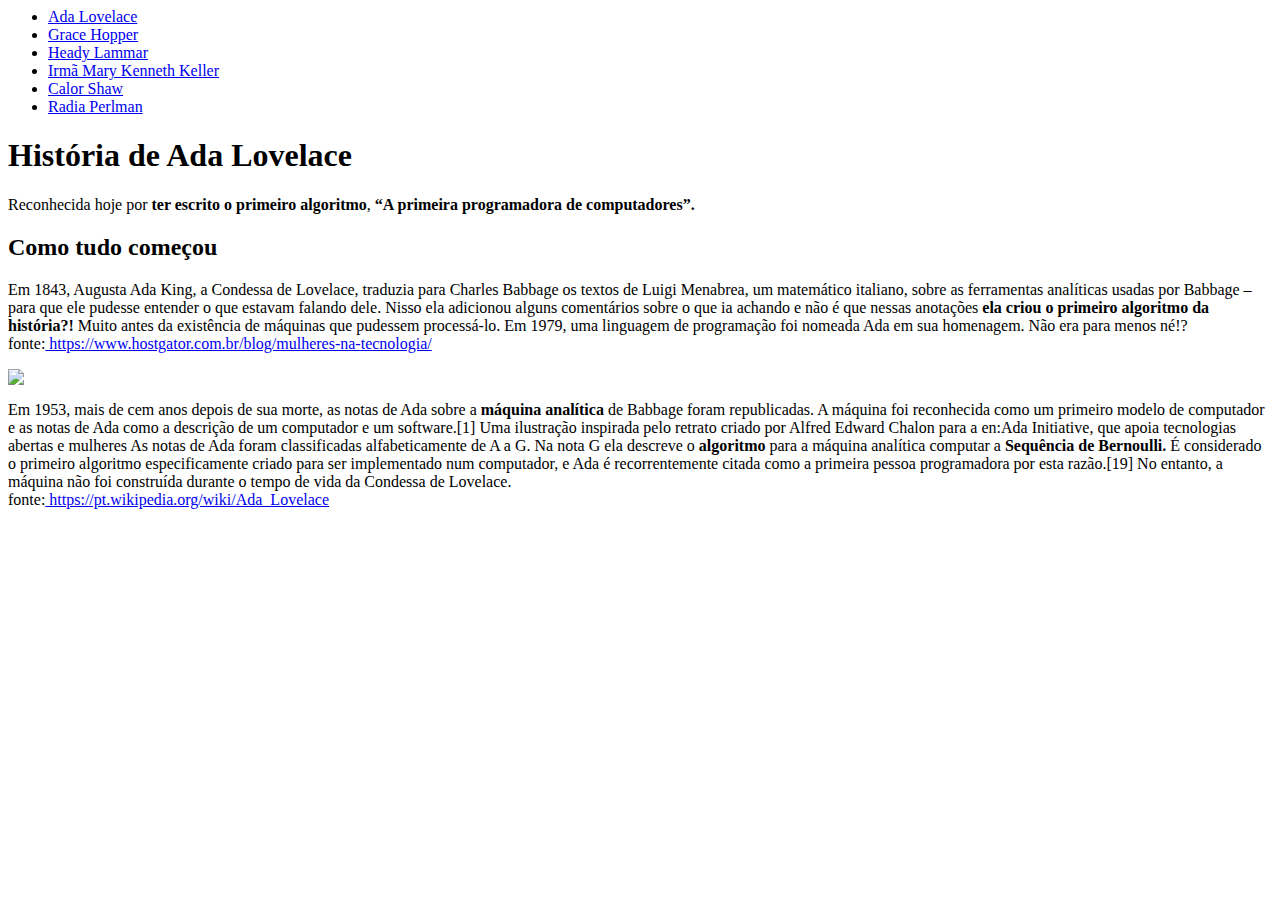
==== ada.html @ e27aa8f9 "Commit Html inicial" ====
<html> 
<head>
<title>Ada Lovelace</title>
</head>
<body> 
	<ul>
		<li><a href="ada.html">Ada Lovelace</a></li>
		<li><a href="grace.html">Grace Hopper</a></li> 
		<li><a href="hedy.html">Heady Lammar</a></li>
		<li><a href="irma.html">Irmã Mary Kenneth Keller</a></li>
		<li><a href="carol.html">Calor Shaw</a></li>
		<li><a href="radia.html">Radia Perlman</a></li>
	</ul>
		
		
<h1>História de Ada Lovelace</h1>
	<p> <p> Reconhecida hoje por <strong>ter escrito o primeiro algoritmo</strong>,
	<strong>“A primeira programadora de computadores”.</strong></p> 
	</p>

<h2>Como tudo começou</h2>
	<p> Em 1843, Augusta Ada King, a Condessa de Lovelace, traduzia para Charles Babbage os textos de Luigi Menabrea, um matemático italiano, sobre as 
	ferramentas analíticas usadas por Babbage – para que ele pudesse entender o que estavam falando dele. Nisso ela adicionou alguns comentários sobre o que ia 
	achando e não é que nessas anotações <strong>ela criou o primeiro algoritmo da história?!</strong> Muito antes da existência de máquinas que pudessem processá-lo. Em 1979, uma 
	linguagem de programação foi nomeada Ada em sua homenagem. Não era para menos né!? 
	</br>fonte:<a href=https://www.hostgator.com.br/blog/mulheres-na-tecnologia/> https://www.hostgator.com.br/blog/mulheres-na-tecnologia/</a>
	</p>
	<img src="https://upload.wikimedia.org/wikipedia/commons/thumb/0/0f/Ada_lovelace.jpg/200px-Ada_lovelace.jpg">
	<p>Em 1953, mais de cem anos depois de sua morte, as notas de Ada sobre a <strong>máquina analítica</strong> de Babbage foram republicadas. 
	A máquina foi reconhecida como um primeiro modelo de computador e as notas de Ada como a descrição de um computador e um software.[1]
	Uma ilustração inspirada pelo retrato criado por Alfred Edward Chalon para a en:Ada Initiative, que apoia tecnologias abertas e mulheres
	As notas de Ada foram classificadas alfabeticamente de A a G. Na nota G ela descreve o <strong>algoritmo</strong> para a máquina analítica computar a 
	<strong>Sequência de Bernoulli.</strong> É considerado o primeiro algoritmo especificamente criado para ser implementado num computador, e Ada é recorrentemente citada 
	como a primeira pessoa programadora por esta razão.[19] No entanto, a máquina não foi construída durante o tempo de vida da Condessa de Lovelace.
	</br>fonte:<a href=https://pt.wikipedia.org/wiki/Ada_Lovelace> https://pt.wikipedia.org/wiki/Ada_Lovelace</a>
	</p>	
	
</body>

</html>
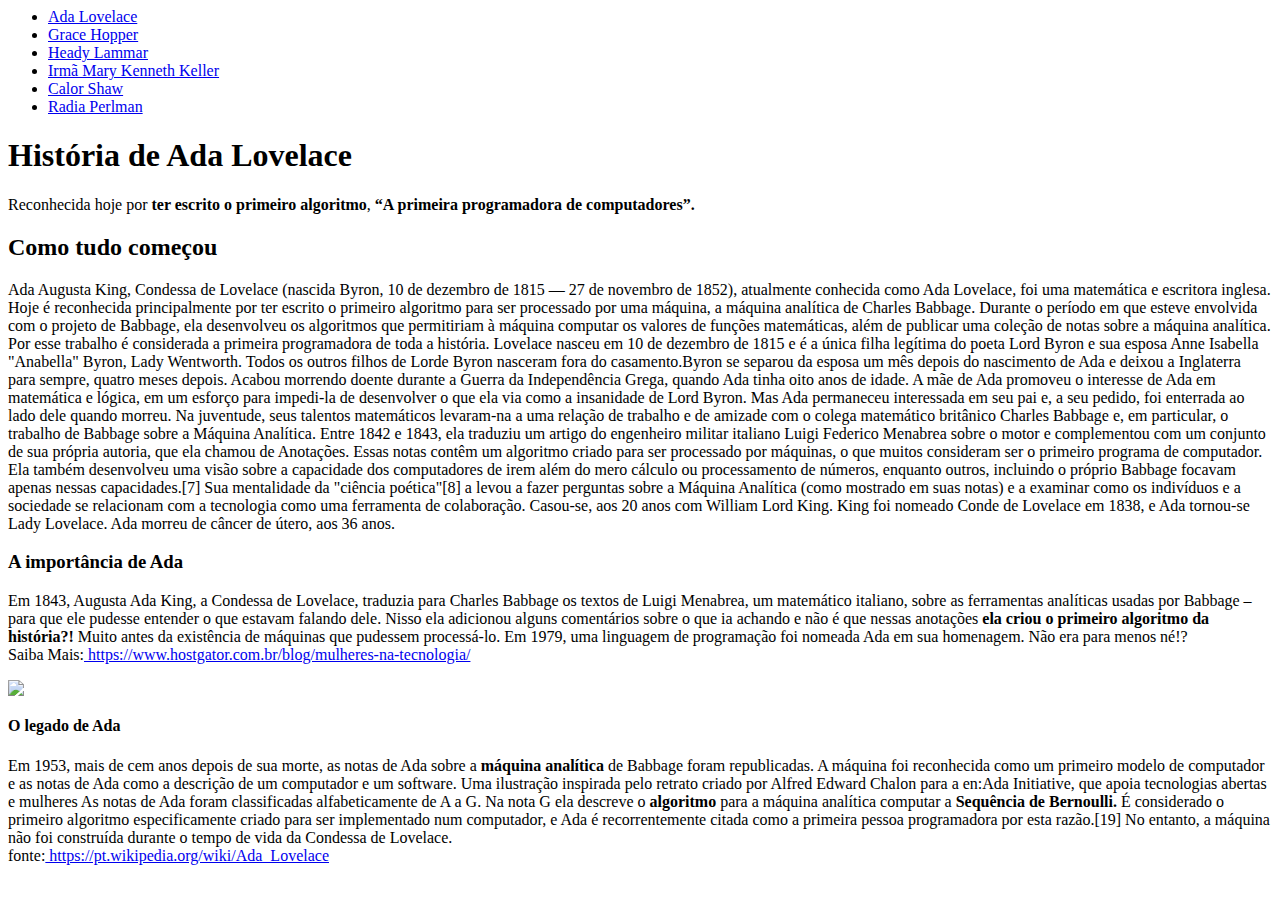
==== commit a22eb8dd: "atualizacão 1" ====
--- a/ada.html
+++ b/ada.html
@@ -1,6 +1,9 @@
 <html> 
 <head>
 <title>Ada Lovelace</title>
+
+<link rel="stylesheet" type="text/css" href="styles.css">
+
 </head>
 <body> 
 	<ul>
@@ -11,29 +14,59 @@
 		<li><a href="carol.html">Calor Shaw</a></li>
 		<li><a href="radia.html">Radia Perlman</a></li>
 	</ul>
-		
-		
-<h1>História de Ada Lovelace</h1>
-	<p> <p> Reconhecida hoje por <strong>ter escrito o primeiro algoritmo</strong>,
-	<strong>“A primeira programadora de computadores”.</strong></p> 
-	</p>
+	
+<div class="colunas">
 
-<h2>Como tudo começou</h2>
-	<p> Em 1843, Augusta Ada King, a Condessa de Lovelace, traduzia para Charles Babbage os textos de Luigi Menabrea, um matemático italiano, sobre as 
-	ferramentas analíticas usadas por Babbage – para que ele pudesse entender o que estavam falando dele. Nisso ela adicionou alguns comentários sobre o que ia 
-	achando e não é que nessas anotações <strong>ela criou o primeiro algoritmo da história?!</strong> Muito antes da existência de máquinas que pudessem processá-lo. Em 1979, uma 
-	linguagem de programação foi nomeada Ada em sua homenagem. Não era para menos né!? 
-	</br>fonte:<a href=https://www.hostgator.com.br/blog/mulheres-na-tecnologia/> https://www.hostgator.com.br/blog/mulheres-na-tecnologia/</a>
-	</p>
-	<img src="https://upload.wikimedia.org/wikipedia/commons/thumb/0/0f/Ada_lovelace.jpg/200px-Ada_lovelace.jpg">
-	<p>Em 1953, mais de cem anos depois de sua morte, as notas de Ada sobre a <strong>máquina analítica</strong> de Babbage foram republicadas. 
-	A máquina foi reconhecida como um primeiro modelo de computador e as notas de Ada como a descrição de um computador e um software.[1]
-	Uma ilustração inspirada pelo retrato criado por Alfred Edward Chalon para a en:Ada Initiative, que apoia tecnologias abertas e mulheres
-	As notas de Ada foram classificadas alfabeticamente de A a G. Na nota G ela descreve o <strong>algoritmo</strong> para a máquina analítica computar a 
-	<strong>Sequência de Bernoulli.</strong> É considerado o primeiro algoritmo especificamente criado para ser implementado num computador, e Ada é recorrentemente citada 
-	como a primeira pessoa programadora por esta razão.[19] No entanto, a máquina não foi construída durante o tempo de vida da Condessa de Lovelace.
-	</br>fonte:<a href=https://pt.wikipedia.org/wiki/Ada_Lovelace> https://pt.wikipedia.org/wiki/Ada_Lovelace</a>
-	</p>	
+		<h1>História de Ada Lovelace</h1>
+			<p> <p> Reconhecida hoje por <strong>ter escrito o primeiro algoritmo</strong>,
+			<strong>“A primeira programadora de computadores”.</strong></p> 
+			</p>
+
+		<h2>Como tudo começou</h2>
+			<p>Ada Augusta King, Condessa de Lovelace (nascida Byron, 10 de dezembro de 1815 — 27 de novembro de 1852), atualmente conhecida 
+			como Ada Lovelace, foi uma matemática e escritora inglesa. Hoje é reconhecida principalmente por ter escrito o primeiro algoritmo 
+			para ser processado por uma máquina, a máquina analítica de Charles Babbage. Durante o período em que esteve envolvida com 
+			o projeto de Babbage, ela desenvolveu os algoritmos que permitiriam à máquina computar os valores de funções matemáticas, além de
+			publicar uma coleção de notas sobre a máquina analítica. Por esse trabalho é considerada a primeira programadora de toda a história.
+			Lovelace nasceu em 10 de dezembro de 1815 e é a única filha legítima do poeta Lord Byron e sua esposa Anne Isabella "Anabella" Byron,
+			Lady Wentworth. Todos os outros filhos de Lorde Byron nasceram fora do casamento.Byron se separou da esposa um mês depois do nascimento
+			de Ada e deixou a Inglaterra para sempre, quatro meses depois. Acabou morrendo doente durante a Guerra da Independência Grega, quando 
+			Ada tinha oito anos de idade. A mãe de Ada promoveu o interesse de Ada em matemática e lógica, em um esforço para impedi-la de desenvolver
+			o que ela via como a insanidade de Lord Byron. Mas Ada permaneceu interessada em seu pai e, a seu pedido, foi enterrada ao lado 
+			dele quando morreu.
+			Na juventude, seus talentos matemáticos levaram-na a uma relação de trabalho e de amizade com o colega matemático britânico Charles Babbage e,
+			em particular, o trabalho de Babbage sobre a Máquina Analítica. Entre 1842 e 1843, ela traduziu um artigo do engenheiro militar italiano Luigi
+			Federico Menabrea sobre o motor e complementou com um conjunto de sua própria autoria, que ela chamou de Anotações. Essas notas contêm 
+			um algoritmo criado para ser processado por máquinas, o que muitos consideram ser o primeiro programa de computador. Ela também desenvolveu
+			uma visão sobre a capacidade dos computadores de irem além do mero cálculo ou processamento de números, enquanto outros, incluindo o próprio 
+			Babbage focavam apenas nessas capacidades.[7] Sua mentalidade da "ciência poética"[8] a levou a fazer perguntas sobre a Máquina Analítica 
+			(como mostrado em suas notas) e a examinar como os indivíduos e a sociedade se relacionam com a tecnologia como uma ferramenta de colaboração.
+			Casou-se, aos 20 anos com William Lord King. King foi nomeado Conde de Lovelace em 1838, e Ada tornou-se Lady Lovelace. Ada morreu de 
+			câncer de útero, aos 36 anos.</p>
+		<h3>A importância de Ada</h3>	
+			<p> Em 1843, Augusta Ada King, a Condessa de Lovelace, traduzia para Charles Babbage os textos de Luigi Menabrea, um matemático italiano, sobre as 
+			ferramentas analíticas usadas por Babbage – para que ele pudesse entender o que estavam falando dele. Nisso ela adicionou alguns comentários sobre o que ia 
+			achando e não é que nessas anotações <strong>ela criou o primeiro algoritmo da história?!</strong> Muito antes da existência de máquinas que pudessem processá-lo. Em 1979, uma 
+			linguagem de programação foi nomeada Ada em sua homenagem. Não era para menos né!? 
+			</br>Saiba Mais:<a href=https://www.hostgator.com.br/blog/mulheres-na-tecnologia/> https://www.hostgator.com.br/blog/mulheres-na-tecnologia/</a>
+			</p>
+		<div >
+		<a  href=https://www.hostgator.com.br/blog/mulheres-na-tecnologia/>
+		<img class= "card" 	src="C:\Users\Leila\Desktop\Desprograma\Mulheres na Programação\imagens\ada.jpg">
+		</a>
+		</div>
+		<h4>O legado de Ada</h4>	
+			<p>Em 1953, mais de cem anos depois de sua morte, as notas de Ada sobre a <strong>máquina analítica</strong> de Babbage foram republicadas. 
+			A máquina foi reconhecida como um primeiro modelo de computador e as notas de Ada como a descrição de um computador e um software.
+			Uma ilustração inspirada pelo retrato criado por Alfred Edward Chalon para a en:Ada Initiative, que apoia tecnologias abertas e mulheres
+			As notas de Ada foram classificadas alfabeticamente de A a G. Na nota G ela descreve o <strong>algoritmo</strong> para a máquina analítica computar a 
+			<strong>Sequência de Bernoulli.</strong> É considerado o primeiro algoritmo especificamente criado para ser implementado num computador, e Ada é recorrentemente citada 
+			como a primeira pessoa programadora por esta razão.[19] No entanto, a máquina não foi construída durante o tempo de vida da Condessa de Lovelace.
+			</br>fonte:<a href=https://pt.wikipedia.org/wiki/Ada_Lovelace> https://pt.wikipedia.org/wiki/Ada_Lovelace</a>
+			</p>	
+</div>
+
+
 	
 </body>
 
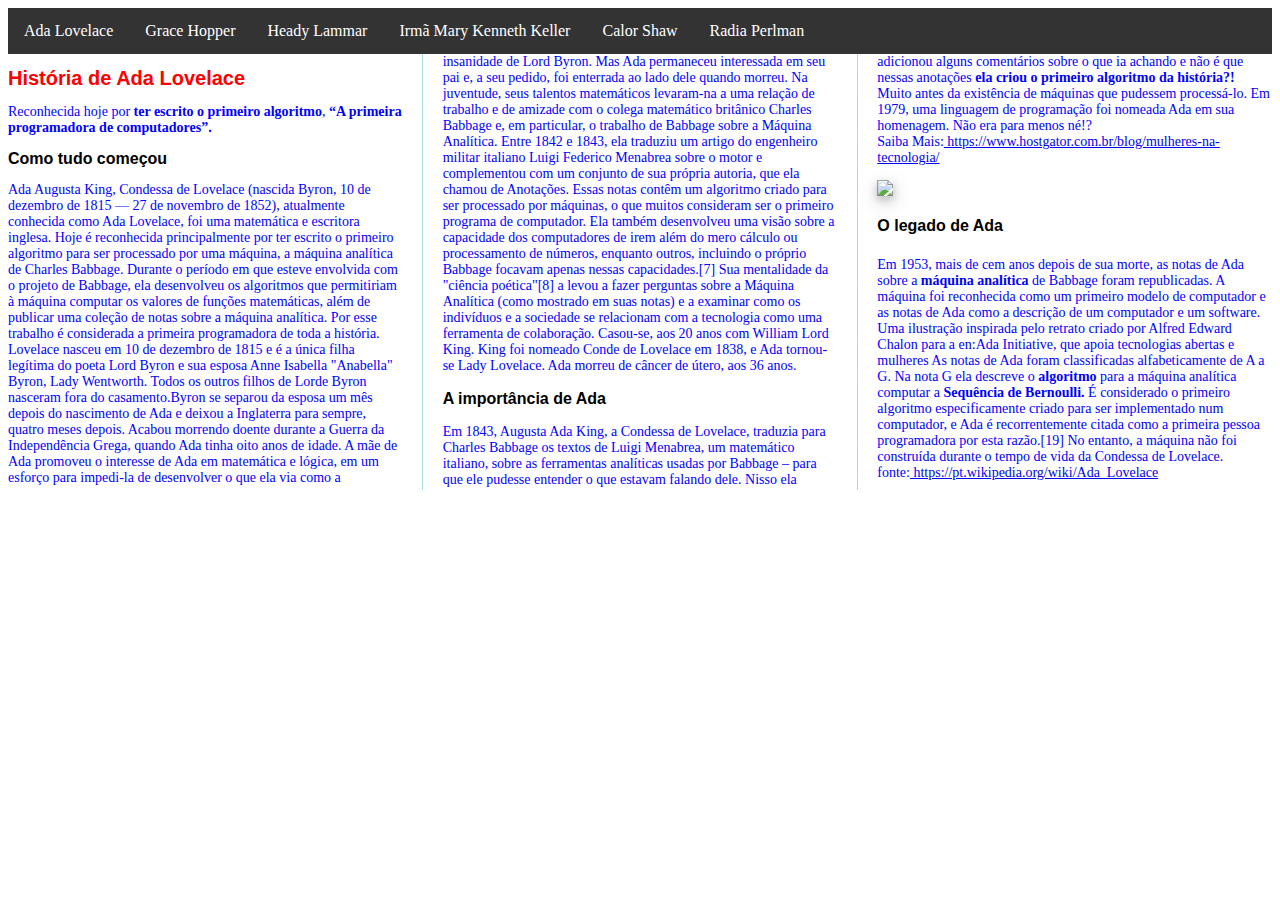
==== commit 2aa1e825: "Segunda parte html+css" ====
--- a/ada.html
+++ b/ada.html
@@ -52,7 +52,7 @@
 			</p>
 		<div >
 		<a  href=https://www.hostgator.com.br/blog/mulheres-na-tecnologia/>
-		<img class= "card" 	src="C:\Users\Leila\Desktop\Desprograma\Mulheres na Programação\imagens\ada.jpg">
+		<img class= "card" 	src="imagens\ada.jpg">
 		</a>
 		</div>
 		<h4>O legado de Ada</h4>	
--- a/styles.css
+++ b/styles.css
@@ -0,0 +1,62 @@
+h1 { 
+	color:red; 
+	font-size:20px; 
+	font-family : Arial, Helvetica, sans-serif;
+	} 
+	
+h2 { 
+	color:black; 
+	font-size:16px; 
+	font-family : Arial, Helvetica, sans-serif;
+	} 
+	
+h3 { 
+	color:black; 
+	font-size:16px; 
+	font-family : Arial, Helvetica, sans-serif;
+	} 	
+h4 { 
+	color:black; 
+	font-size:16px; 
+	font-family : Arial, Helvetica, sans-serif;
+	} 
+	
+P { color : blue; 
+	font-family: "Times New Roman", Times, serif;
+	font-size:14px;
+	
+}
+ul {
+    list-style-type: none;
+    margin: 0;
+    padding: 0;
+    overflow: hidden;
+    background-color: #333;
+}
+li { float: left; }
+li a {
+    display: block;
+	color: white;
+	text-align: center;
+	padding: 14px 16px;
+	text-decoration: none;
+}
+li a:hover {
+    background-color: #4CAF50;
+}
+
+.colunas {
+-webkit-column-count: 3; /* Chrome, Safari, Opera */
+-moz-column-count: 3; /* Firefox */
+column-count: 3;
+column-rule-style: solid;
+column-gap: 40px;
+column-rule-width: 1px;
+column-rule-color: lightblue;
+}
+.card {
+box-shadow: 0 4px 8px 0 rgba(0, 0, 0, 0.2),0 6px 20px 0 rgba(0, 0, 0, 0.19);
+box-shadow: 0 4px 8px 0 rgba(0, 0, 0, 0.2),0 6px 20px 0 rgba(0, 0, 0, 0.19);
+	
+ 
+}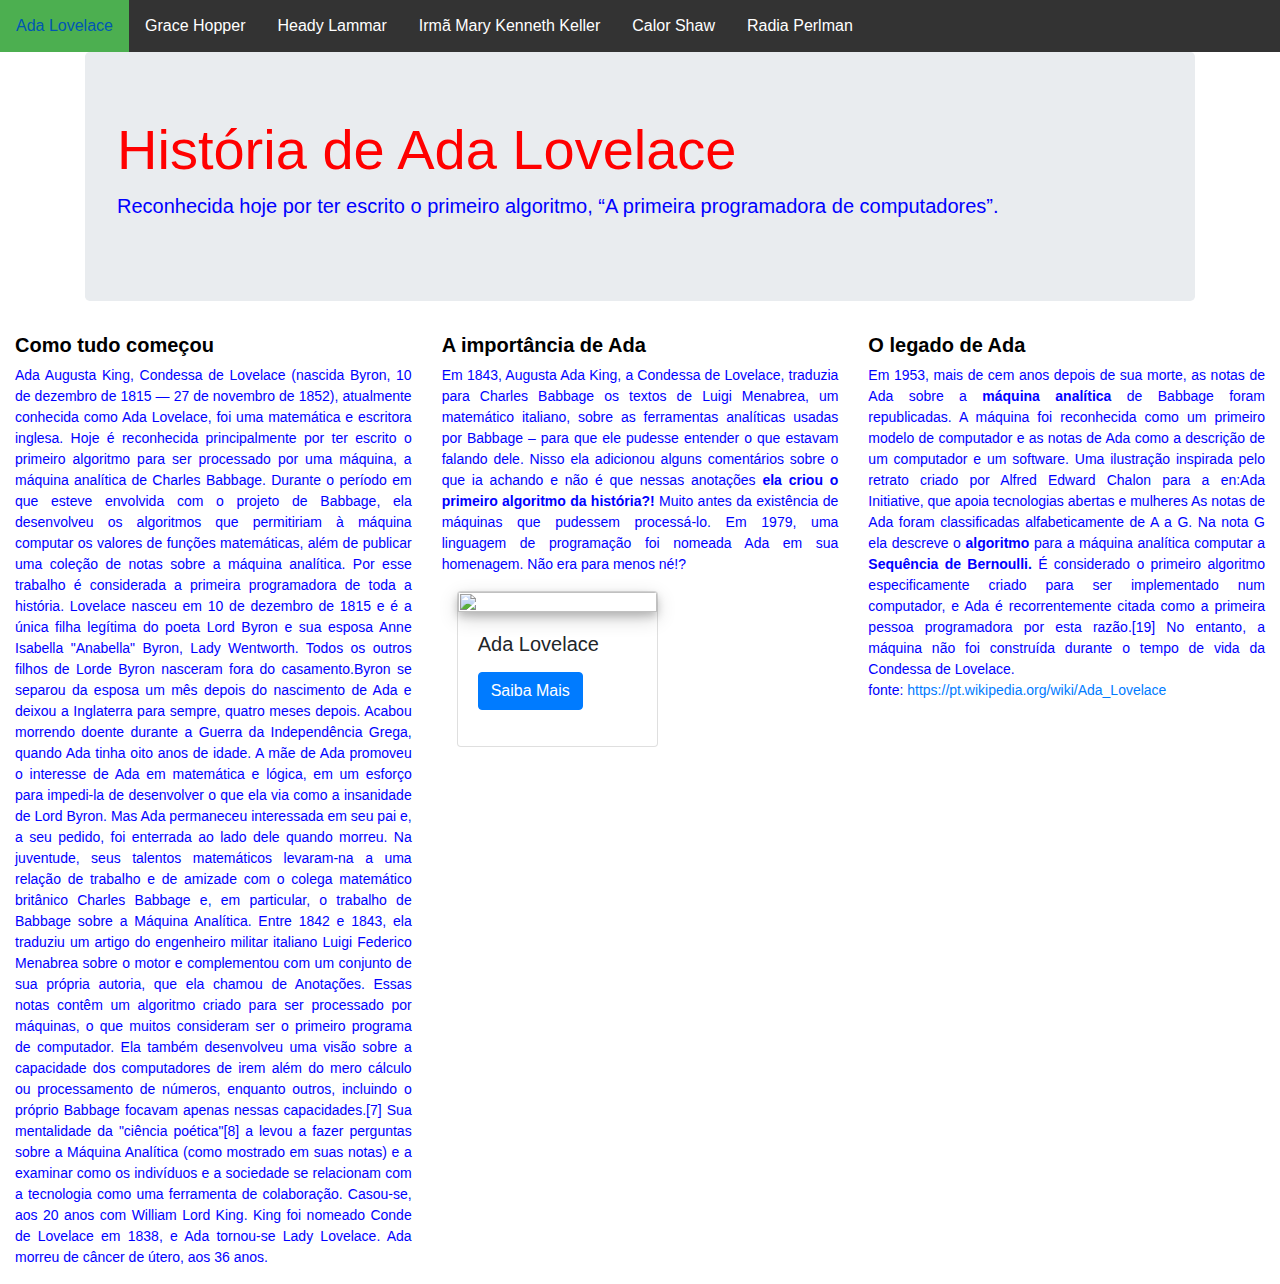
==== commit a90e6471: "Html+ CSS+Bootstrap" ====
--- a/ada.html
+++ b/ada.html
@@ -2,7 +2,10 @@
 <head>
 <title>Ada Lovelace</title>
 
+
+<link rel="stylesheet" href="https://maxcdn.bootstrapcdn.com/bootstrap/4.1.0/css/bootstrap.min.css">
 <link rel="stylesheet" type="text/css" href="styles.css">
+
 
 </head>
 <body> 
@@ -15,59 +18,87 @@
 		<li><a href="radia.html">Radia Perlman</a></li>
 	</ul>
 	
-<div class="colunas">
-
-		<h1>História de Ada Lovelace</h1>
-			<p> <p> Reconhecida hoje por <strong>ter escrito o primeiro algoritmo</strong>,
-			<strong>“A primeira programadora de computadores”.</strong></p> 
-			</p>
-
-		<h2>Como tudo começou</h2>
-			<p>Ada Augusta King, Condessa de Lovelace (nascida Byron, 10 de dezembro de 1815 — 27 de novembro de 1852), atualmente conhecida 
-			como Ada Lovelace, foi uma matemática e escritora inglesa. Hoje é reconhecida principalmente por ter escrito o primeiro algoritmo 
-			para ser processado por uma máquina, a máquina analítica de Charles Babbage. Durante o período em que esteve envolvida com 
-			o projeto de Babbage, ela desenvolveu os algoritmos que permitiriam à máquina computar os valores de funções matemáticas, além de
-			publicar uma coleção de notas sobre a máquina analítica. Por esse trabalho é considerada a primeira programadora de toda a história.
-			Lovelace nasceu em 10 de dezembro de 1815 e é a única filha legítima do poeta Lord Byron e sua esposa Anne Isabella "Anabella" Byron,
-			Lady Wentworth. Todos os outros filhos de Lorde Byron nasceram fora do casamento.Byron se separou da esposa um mês depois do nascimento
-			de Ada e deixou a Inglaterra para sempre, quatro meses depois. Acabou morrendo doente durante a Guerra da Independência Grega, quando 
-			Ada tinha oito anos de idade. A mãe de Ada promoveu o interesse de Ada em matemática e lógica, em um esforço para impedi-la de desenvolver
-			o que ela via como a insanidade de Lord Byron. Mas Ada permaneceu interessada em seu pai e, a seu pedido, foi enterrada ao lado 
-			dele quando morreu.
-			Na juventude, seus talentos matemáticos levaram-na a uma relação de trabalho e de amizade com o colega matemático britânico Charles Babbage e,
-			em particular, o trabalho de Babbage sobre a Máquina Analítica. Entre 1842 e 1843, ela traduziu um artigo do engenheiro militar italiano Luigi
-			Federico Menabrea sobre o motor e complementou com um conjunto de sua própria autoria, que ela chamou de Anotações. Essas notas contêm 
-			um algoritmo criado para ser processado por máquinas, o que muitos consideram ser o primeiro programa de computador. Ela também desenvolveu
-			uma visão sobre a capacidade dos computadores de irem além do mero cálculo ou processamento de números, enquanto outros, incluindo o próprio 
-			Babbage focavam apenas nessas capacidades.[7] Sua mentalidade da "ciência poética"[8] a levou a fazer perguntas sobre a Máquina Analítica 
-			(como mostrado em suas notas) e a examinar como os indivíduos e a sociedade se relacionam com a tecnologia como uma ferramenta de colaboração.
-			Casou-se, aos 20 anos com William Lord King. King foi nomeado Conde de Lovelace em 1838, e Ada tornou-se Lady Lovelace. Ada morreu de 
-			câncer de útero, aos 36 anos.</p>
-		<h3>A importância de Ada</h3>	
-			<p> Em 1843, Augusta Ada King, a Condessa de Lovelace, traduzia para Charles Babbage os textos de Luigi Menabrea, um matemático italiano, sobre as 
-			ferramentas analíticas usadas por Babbage – para que ele pudesse entender o que estavam falando dele. Nisso ela adicionou alguns comentários sobre o que ia 
-			achando e não é que nessas anotações <strong>ela criou o primeiro algoritmo da história?!</strong> Muito antes da existência de máquinas que pudessem processá-lo. Em 1979, uma 
-			linguagem de programação foi nomeada Ada em sua homenagem. Não era para menos né!? 
-			</br>Saiba Mais:<a href=https://www.hostgator.com.br/blog/mulheres-na-tecnologia/> https://www.hostgator.com.br/blog/mulheres-na-tecnologia/</a>
-			</p>
-		<div >
-		<a  href=https://www.hostgator.com.br/blog/mulheres-na-tecnologia/>
-		<img class= "card" 	src="imagens\ada.jpg">
-		</a>
+	<div class="container">
+			<div class="jumbotron">
+		 <h1 class="display-4">História de Ada Lovelace</h1>
+				<p class="lead"> Reconhecida hoje por <strong>ter escrito o primeiro algoritmo</strong>,
+				<strong>“A primeira programadora de computadores”.</strong></p> 
 		</div>
-		<h4>O legado de Ada</h4>	
-			<p>Em 1953, mais de cem anos depois de sua morte, as notas de Ada sobre a <strong>máquina analítica</strong> de Babbage foram republicadas. 
-			A máquina foi reconhecida como um primeiro modelo de computador e as notas de Ada como a descrição de um computador e um software.
-			Uma ilustração inspirada pelo retrato criado por Alfred Edward Chalon para a en:Ada Initiative, que apoia tecnologias abertas e mulheres
-			As notas de Ada foram classificadas alfabeticamente de A a G. Na nota G ela descreve o <strong>algoritmo</strong> para a máquina analítica computar a 
-			<strong>Sequência de Bernoulli.</strong> É considerado o primeiro algoritmo especificamente criado para ser implementado num computador, e Ada é recorrentemente citada 
-			como a primeira pessoa programadora por esta razão.[19] No entanto, a máquina não foi construída durante o tempo de vida da Condessa de Lovelace.
-			</br>fonte:<a href=https://pt.wikipedia.org/wiki/Ada_Lovelace> https://pt.wikipedia.org/wiki/Ada_Lovelace</a>
-			</p>	
-</div>
+	</div>
+	
+	
+	<div class="container-fluid">
+				<div class="row">
+					<div class="col">
+						<h2>Como tudo começou</h2>
+							<p>Ada Augusta King, Condessa de Lovelace (nascida Byron, 10 de dezembro de 1815 — 27 de novembro de 1852), atualmente conhecida 
+							como Ada Lovelace, foi uma matemática e escritora inglesa. Hoje é reconhecida principalmente por ter escrito o primeiro algoritmo 
+							para ser processado por uma máquina, a máquina analítica de Charles Babbage. Durante o período em que esteve envolvida com 
+							o projeto de Babbage, ela desenvolveu os algoritmos que permitiriam à máquina computar os valores de funções matemáticas, além de
+							publicar uma coleção de notas sobre a máquina analítica. Por esse trabalho é considerada a primeira programadora de toda a história.
+							Lovelace nasceu em 10 de dezembro de 1815 e é a única filha legítima do poeta Lord Byron e sua esposa Anne Isabella "Anabella" Byron,
+							Lady Wentworth. Todos os outros filhos de Lorde Byron nasceram fora do casamento.Byron se separou da esposa um mês depois do nascimento
+							de Ada e deixou a Inglaterra para sempre, quatro meses depois. Acabou morrendo doente durante a Guerra da Independência Grega, quando 
+							Ada tinha oito anos de idade. A mãe de Ada promoveu o interesse de Ada em matemática e lógica, em um esforço para impedi-la de desenvolver
+							o que ela via como a insanidade de Lord Byron. Mas Ada permaneceu interessada em seu pai e, a seu pedido, foi enterrada ao lado 
+							dele quando morreu.
+							Na juventude, seus talentos matemáticos levaram-na a uma relação de trabalho e de amizade com o colega matemático britânico Charles Babbage e,
+							em particular, o trabalho de Babbage sobre a Máquina Analítica. Entre 1842 e 1843, ela traduziu um artigo do engenheiro militar italiano Luigi
+							Federico Menabrea sobre o motor e complementou com um conjunto de sua própria autoria, que ela chamou de Anotações. Essas notas contêm 
+							um algoritmo criado para ser processado por máquinas, o que muitos consideram ser o primeiro programa de computador. Ela também desenvolveu
+							uma visão sobre a capacidade dos computadores de irem além do mero cálculo ou processamento de números, enquanto outros, incluindo o próprio 
+							Babbage focavam apenas nessas capacidades.[7] Sua mentalidade da "ciência poética"[8] a levou a fazer perguntas sobre a Máquina Analítica 
+							(como mostrado em suas notas) e a examinar como os indivíduos e a sociedade se relacionam com a tecnologia como uma ferramenta de colaboração.
+							Casou-se, aos 20 anos com William Lord King. King foi nomeado Conde de Lovelace em 1838, e Ada tornou-se Lady Lovelace. Ada morreu de 
+							câncer de útero, aos 36 anos.</p>
+							
+						</div>
+					<div class="col">
+							
+							
+							
+							<h3>A importância de Ada</h3>	
+								<p> Em 1843, Augusta Ada King, a Condessa de Lovelace, traduzia para Charles Babbage os textos de Luigi Menabrea, um matemático italiano, sobre as 
+								ferramentas analíticas usadas por Babbage – para que ele pudesse entender o que estavam falando dele. Nisso ela adicionou alguns comentários sobre o que ia 
+								achando e não é que nessas anotações <strong>ela criou o primeiro algoritmo da história?!</strong> Muito antes da existência de máquinas que pudessem processá-lo. Em 1979, uma 
+								linguagem de programação foi nomeada Ada em sua homenagem. Não era para menos né!? 
+								</p>
+							
+							<div class="col-7">								
+								<div class="card">
+									<a  href=https://www.hostgator.com.br/blog/mulheres-na-tecnologia/>
+										<img class="card-img-top sobreado" src="imagens\ada.jpg"></a>
+											<div class="card-body">
+												<h5 class="card-title">Ada Lovelace</h5>
+												<p class="card-text">
+													<p class="lead">
+													<a class="btn btn-primary" href="https://www.hostgator.com.br/blog/mulheres-na-tecnologia/" role="button">Saiba Mais</a>
+													</p>
+												</p>
+											</div>
+								</div>
+							</div>
+						</div>
+						
+					
+					
+					
+					<div class="col">
+						<h4>O legado de Ada</h4>	
+							<p>Em 1953, mais de cem anos depois de sua morte, as notas de Ada sobre a <strong>máquina analítica</strong> de Babbage foram republicadas. 
+							A máquina foi reconhecida como um primeiro modelo de computador e as notas de Ada como a descrição de um computador e um software.
+							Uma ilustração inspirada pelo retrato criado por Alfred Edward Chalon para a en:Ada Initiative, que apoia tecnologias abertas e mulheres
+							As notas de Ada foram classificadas alfabeticamente de A a G. Na nota G ela descreve o <strong>algoritmo</strong> para a máquina analítica computar a 
+							<strong>Sequência de Bernoulli.</strong> É considerado o primeiro algoritmo especificamente criado para ser implementado num computador, e Ada é recorrentemente citada 
+							como a primeira pessoa programadora por esta razão.[19] No entanto, a máquina não foi construída durante o tempo de vida da Condessa de Lovelace.
+							</br>fonte:<a href=https://pt.wikipedia.org/wiki/Ada_Lovelace> https://pt.wikipedia.org/wiki/Ada_Lovelace</a>
+							</p>
+					</div>
+				
+				</div>
 
 
-	
+			</div>
 </body>
 
 </html>
--- a/styles.css
+++ b/styles.css
@@ -6,24 +6,28 @@
 	
 h2 { 
 	color:black; 
-	font-size:16px; 
+	font-size:20px; 
 	font-family : Arial, Helvetica, sans-serif;
+	font-weight: bold;
 	} 
 	
 h3 { 
 	color:black; 
-	font-size:16px; 
+	font-size:20px; 
 	font-family : Arial, Helvetica, sans-serif;
+	font-weight: bold;
 	} 	
 h4 { 
 	color:black; 
-	font-size:16px; 
+	font-size:20px; 
 	font-family : Arial, Helvetica, sans-serif;
+	font-weight: bold;
 	} 
 	
 P { color : blue; 
-	font-family: "Times New Roman", Times, serif;
+	font-family: Arial, Helvetica, sans-serif;
 	font-size:14px;
+	text-align: justify;
 	
 }
 ul {
@@ -43,6 +47,7 @@
 }
 li a:hover {
     background-color: #4CAF50;
+	text-decoration: none;
 }
 
 .colunas {
@@ -54,7 +59,7 @@
 column-rule-width: 1px;
 column-rule-color: lightblue;
 }
-.card {
+.sobreado {
 box-shadow: 0 4px 8px 0 rgba(0, 0, 0, 0.2),0 6px 20px 0 rgba(0, 0, 0, 0.19);
 box-shadow: 0 4px 8px 0 rgba(0, 0, 0, 0.2),0 6px 20px 0 rgba(0, 0, 0, 0.19);
 	
